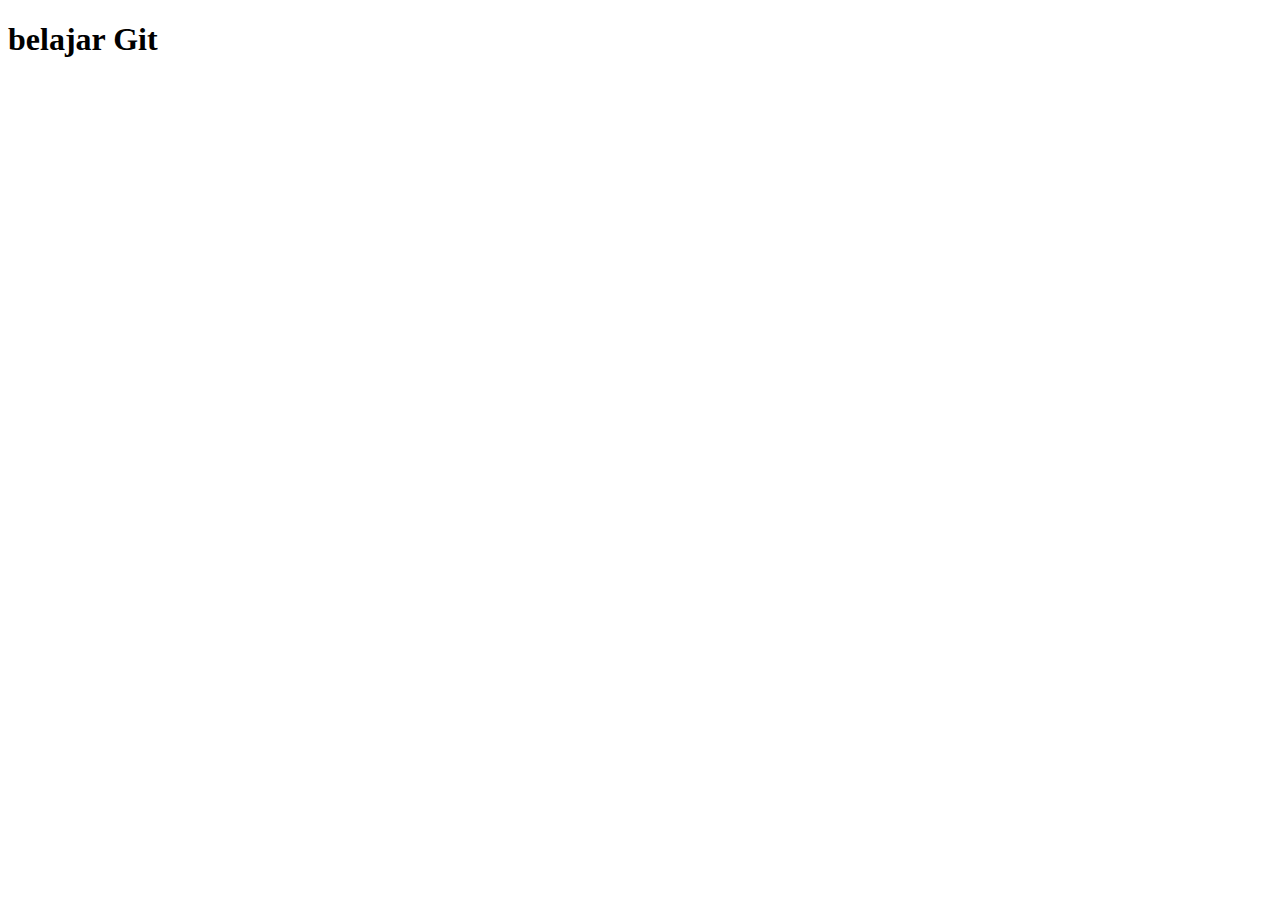
==== index.html @ 363ce2cc "Saya baru membuat Index.html" ====
<!DOCTYPE html>
<html lang="en">
<head>
    <meta charset="UTF-8">
    <meta name="viewport" content="width=device-width, initial-scale=1.0">
    <title>Document</title>
</head>
<body>
    <div class="container">
        <h1>belajar Git</h1>
    </div>
</body>
</html>
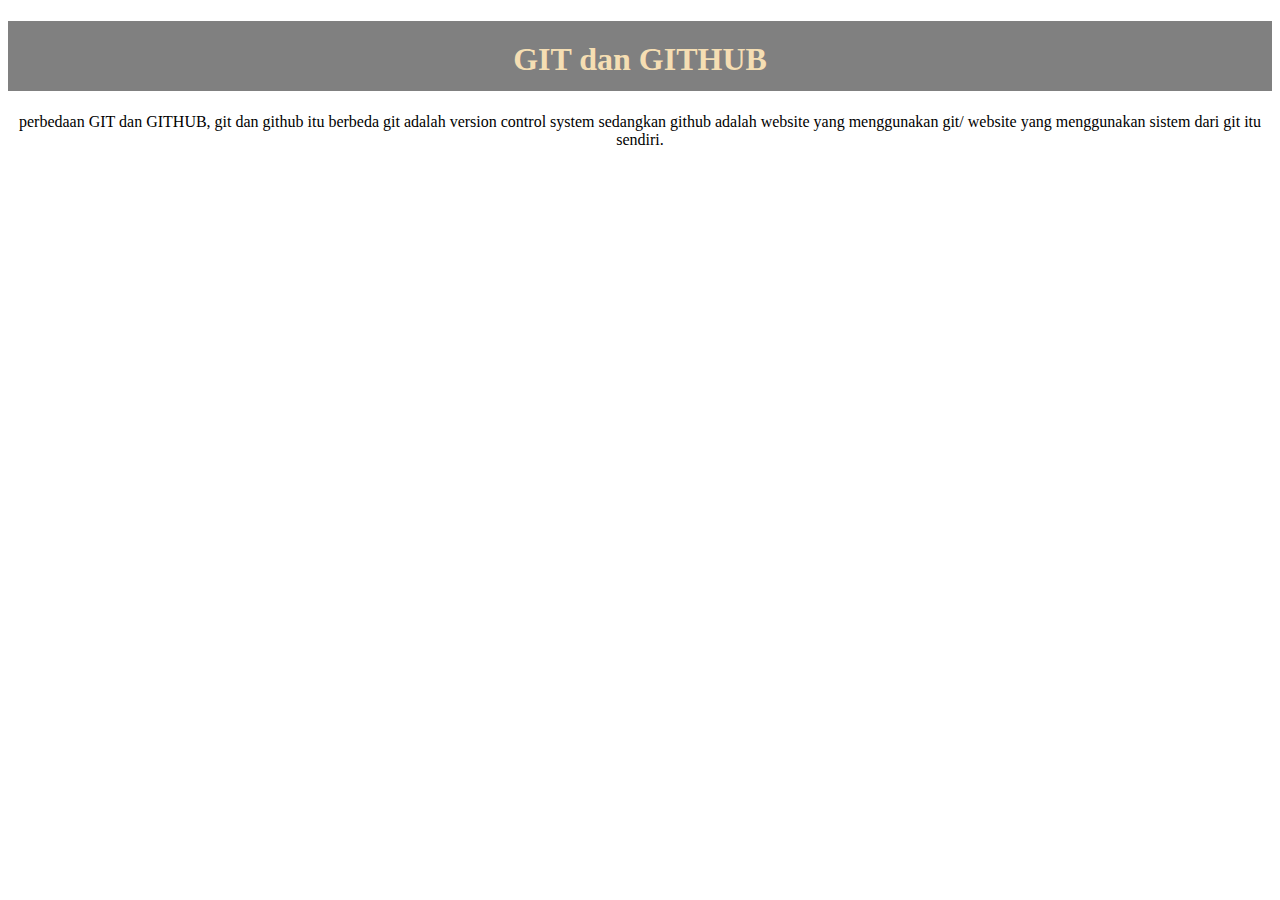
==== commit 9d0f096b: "saya menambahakn style css dan mengupdate index.html" ====
--- a/index.html
+++ b/index.html
@@ -4,10 +4,14 @@
     <meta charset="UTF-8">
     <meta name="viewport" content="width=device-width, initial-scale=1.0">
     <title>Document</title>
+
+    <link rel="stylesheet" href="style.css">
 </head>
 <body>
     <div class="container">
-        <h1>belajar Git</h1>
+        <h1>GIT dan GITHUB</h1>
+        <p>perbedaan GIT dan GITHUB, git dan github itu berbeda git adalah version control system sedangkan github adalah website yang menggunakan git/ website yang menggunakan sistem dari git itu sendiri.</p>
+        
     </div>
 </body>
 </html>--- a/style.css
+++ b/style.css
@@ -0,0 +1,10 @@
+.container{
+    width: 100%;
+    text-align: center;
+}
+.container h1{
+    height: 30px;
+    background-color: grey;
+    color: wheat;
+    padding: 20px;
+}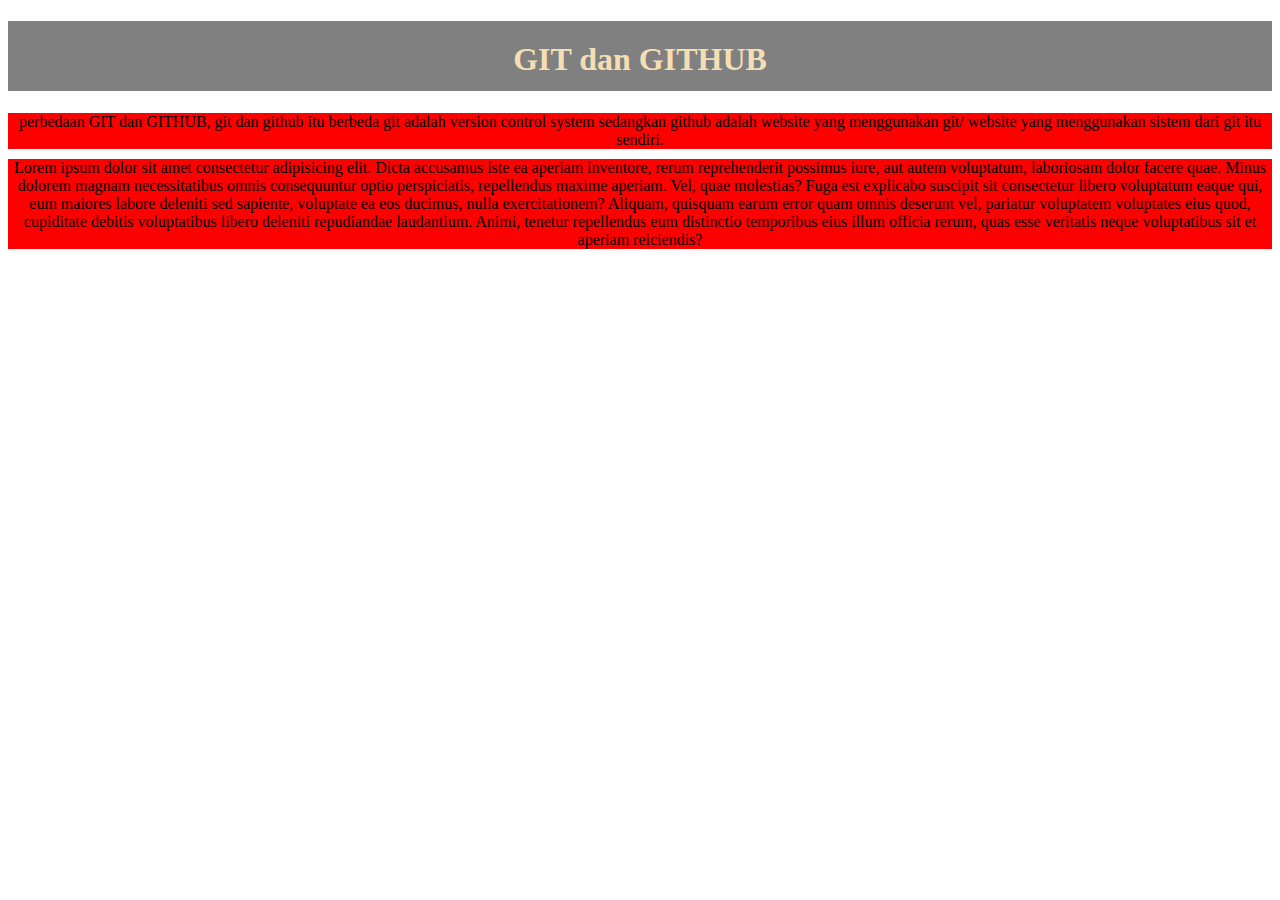
==== commit 0aecac9a: "saya menambahkan backgroun pad penjelasan git di website" ====
--- a/index.html
+++ b/index.html
@@ -6,11 +6,25 @@
     <title>Document</title>
 
     <link rel="stylesheet" href="style.css">
+
+    <style>
+        .container{
+    width: 100%;
+    text-align: center;
+}
+.container h1{
+    height: 30px;
+    background-color: grey;
+    color: wheat;
+    padding: 20px;
+}
+    </style>
 </head>
 <body>
     <div class="container">
         <h1>GIT dan GITHUB</h1>
         <p>perbedaan GIT dan GITHUB, git dan github itu berbeda git adalah version control system sedangkan github adalah website yang menggunakan git/ website yang menggunakan sistem dari git itu sendiri.</p>
+        <p>Lorem ipsum dolor sit amet consectetur adipisicing elit. Dicta accusamus iste ea aperiam inventore, rerum reprehenderit possimus iure, aut autem voluptatum, laboriosam dolor facere quae. Minus dolorem magnam necessitatibus omnis consequuntur optio perspiciatis, repellendus maxime aperiam. Vel, quae molestias? Fuga est explicabo suscipit sit consectetur libero voluptatum eaque qui, eum maiores labore deleniti sed sapiente, voluptate ea eos ducimus, nulla exercitationem? Aliquam, quisquam earum error quam omnis deserunt vel, pariatur voluptatem voluptates eius quod, cupiditate debitis voluptatibus libero deleniti repudiandae laudantium. Animi, tenetur repellendus eum distinctio temporibus eius illum officia rerum, quas esse veritatis neque voluptatibus sit et aperiam reiciendis?</p>
         
     </div>
 </body>
--- a/style.css
+++ b/style.css
@@ -7,4 +7,8 @@
     background-color: grey;
     color: wheat;
     padding: 20px;
+}
+.container p{
+    margin: 10px 0px;
+    background-color: red;
 }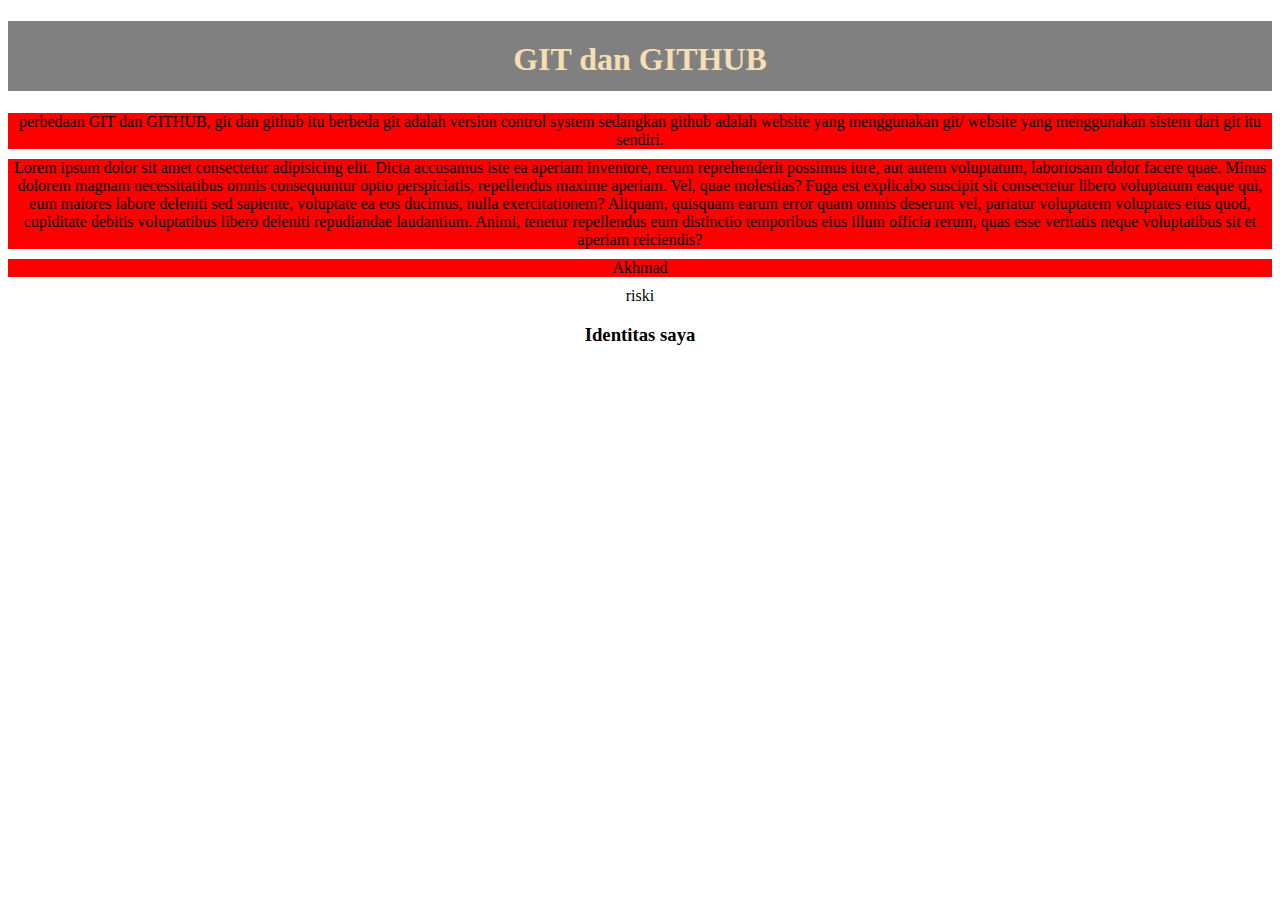
==== commit 679fbe8b: "Update index.html" ====
--- a/index.html
+++ b/index.html
@@ -25,7 +25,11 @@
         <h1>GIT dan GITHUB</h1>
         <p>perbedaan GIT dan GITHUB, git dan github itu berbeda git adalah version control system sedangkan github adalah website yang menggunakan git/ website yang menggunakan sistem dari git itu sendiri.</p>
         <p>Lorem ipsum dolor sit amet consectetur adipisicing elit. Dicta accusamus iste ea aperiam inventore, rerum reprehenderit possimus iure, aut autem voluptatum, laboriosam dolor facere quae. Minus dolorem magnam necessitatibus omnis consequuntur optio perspiciatis, repellendus maxime aperiam. Vel, quae molestias? Fuga est explicabo suscipit sit consectetur libero voluptatum eaque qui, eum maiores labore deleniti sed sapiente, voluptate ea eos ducimus, nulla exercitationem? Aliquam, quisquam earum error quam omnis deserunt vel, pariatur voluptatem voluptates eius quod, cupiditate debitis voluptatibus libero deleniti repudiandae laudantium. Animi, tenetur repellendus eum distinctio temporibus eius illum officia rerum, quas esse veritatis neque voluptatibus sit et aperiam reiciendis?</p>
-        
+
+        <p>Akhmad</p>
+        <h>riski</h>
+
+        <h3>Identitas saya</h3>
     </div>
 </body>
-</html>+</html>
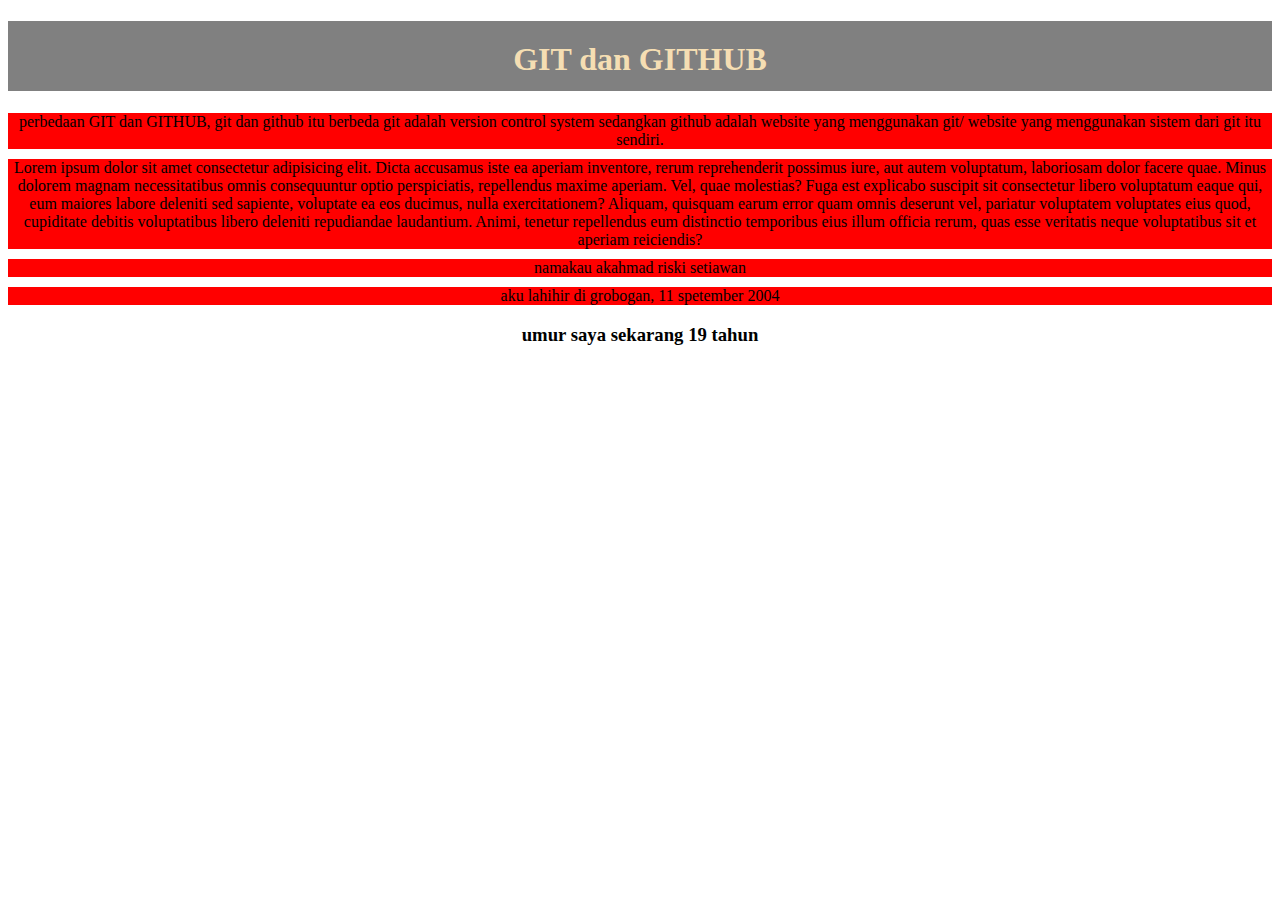
==== commit b3cd5524: "menambahkan data diriku" ====
--- a/index.html
+++ b/index.html
@@ -25,11 +25,11 @@
         <h1>GIT dan GITHUB</h1>
         <p>perbedaan GIT dan GITHUB, git dan github itu berbeda git adalah version control system sedangkan github adalah website yang menggunakan git/ website yang menggunakan sistem dari git itu sendiri.</p>
         <p>Lorem ipsum dolor sit amet consectetur adipisicing elit. Dicta accusamus iste ea aperiam inventore, rerum reprehenderit possimus iure, aut autem voluptatum, laboriosam dolor facere quae. Minus dolorem magnam necessitatibus omnis consequuntur optio perspiciatis, repellendus maxime aperiam. Vel, quae molestias? Fuga est explicabo suscipit sit consectetur libero voluptatum eaque qui, eum maiores labore deleniti sed sapiente, voluptate ea eos ducimus, nulla exercitationem? Aliquam, quisquam earum error quam omnis deserunt vel, pariatur voluptatem voluptates eius quod, cupiditate debitis voluptatibus libero deleniti repudiandae laudantium. Animi, tenetur repellendus eum distinctio temporibus eius illum officia rerum, quas esse veritatis neque voluptatibus sit et aperiam reiciendis?</p>
+        
+        <p>namakau akahmad riski setiawan</p>
+        <p>aku lahihir di grobogan, 11 spetember 2004</p>
 
-        <p>Akhmad</p>
-        <h>riski</h>
-
-        <h3>Identitas saya</h3>
+        <h3>umur saya sekarang 19 tahun</h3>
     </div>
 </body>
-</html>
+</html>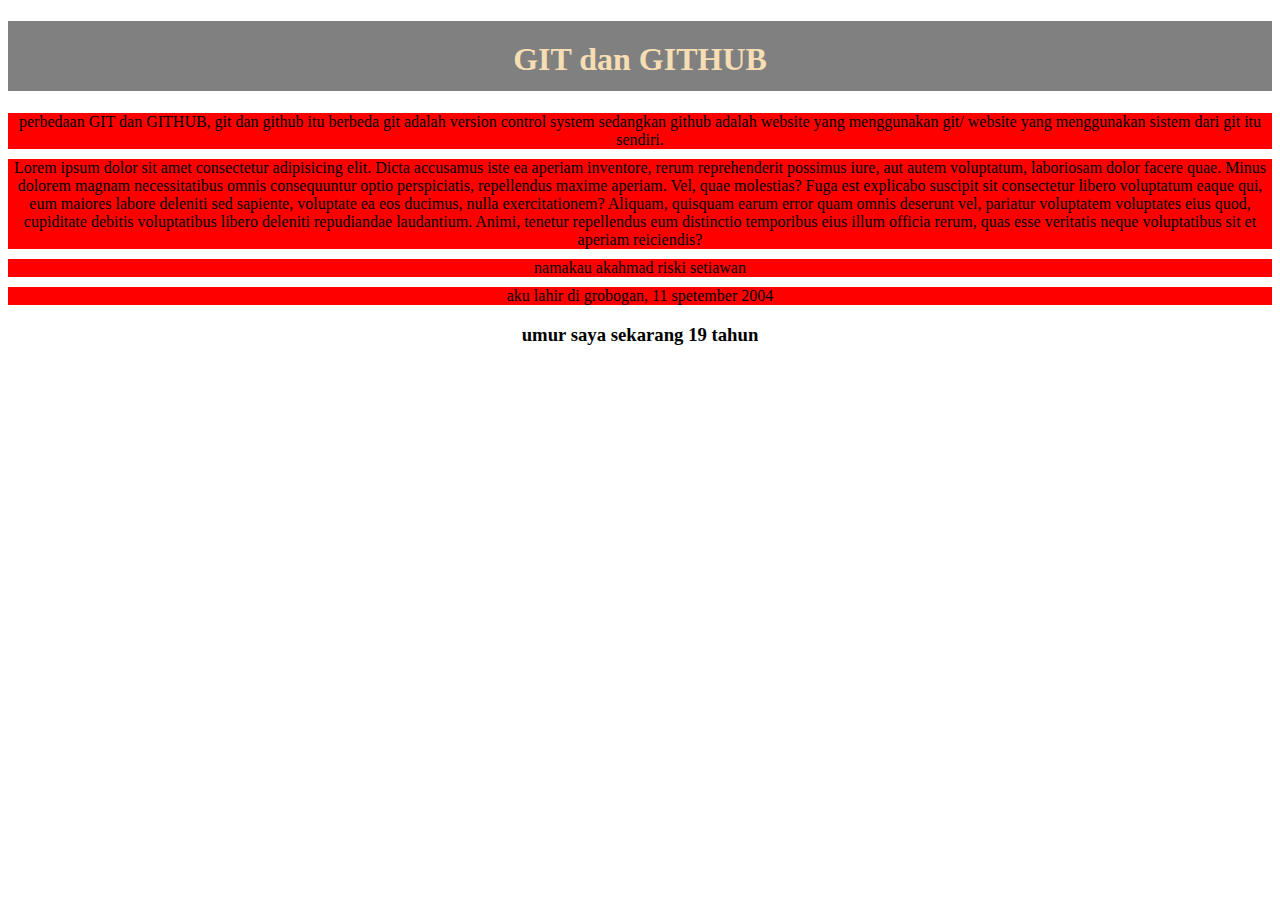
==== commit af3034a2: "merged conflig when update github in same code before me remote push from git" ====
--- a/index.html
+++ b/index.html
@@ -27,7 +27,7 @@
         <p>Lorem ipsum dolor sit amet consectetur adipisicing elit. Dicta accusamus iste ea aperiam inventore, rerum reprehenderit possimus iure, aut autem voluptatum, laboriosam dolor facere quae. Minus dolorem magnam necessitatibus omnis consequuntur optio perspiciatis, repellendus maxime aperiam. Vel, quae molestias? Fuga est explicabo suscipit sit consectetur libero voluptatum eaque qui, eum maiores labore deleniti sed sapiente, voluptate ea eos ducimus, nulla exercitationem? Aliquam, quisquam earum error quam omnis deserunt vel, pariatur voluptatem voluptates eius quod, cupiditate debitis voluptatibus libero deleniti repudiandae laudantium. Animi, tenetur repellendus eum distinctio temporibus eius illum officia rerum, quas esse veritatis neque voluptatibus sit et aperiam reiciendis?</p>
         
         <p>namakau akahmad riski setiawan</p>
-        <p>aku lahihir di grobogan, 11 spetember 2004</p>
+        <p>aku lahir di grobogan, 11 spetember 2004</p>
 
         <h3>umur saya sekarang 19 tahun</h3>
     </div>
